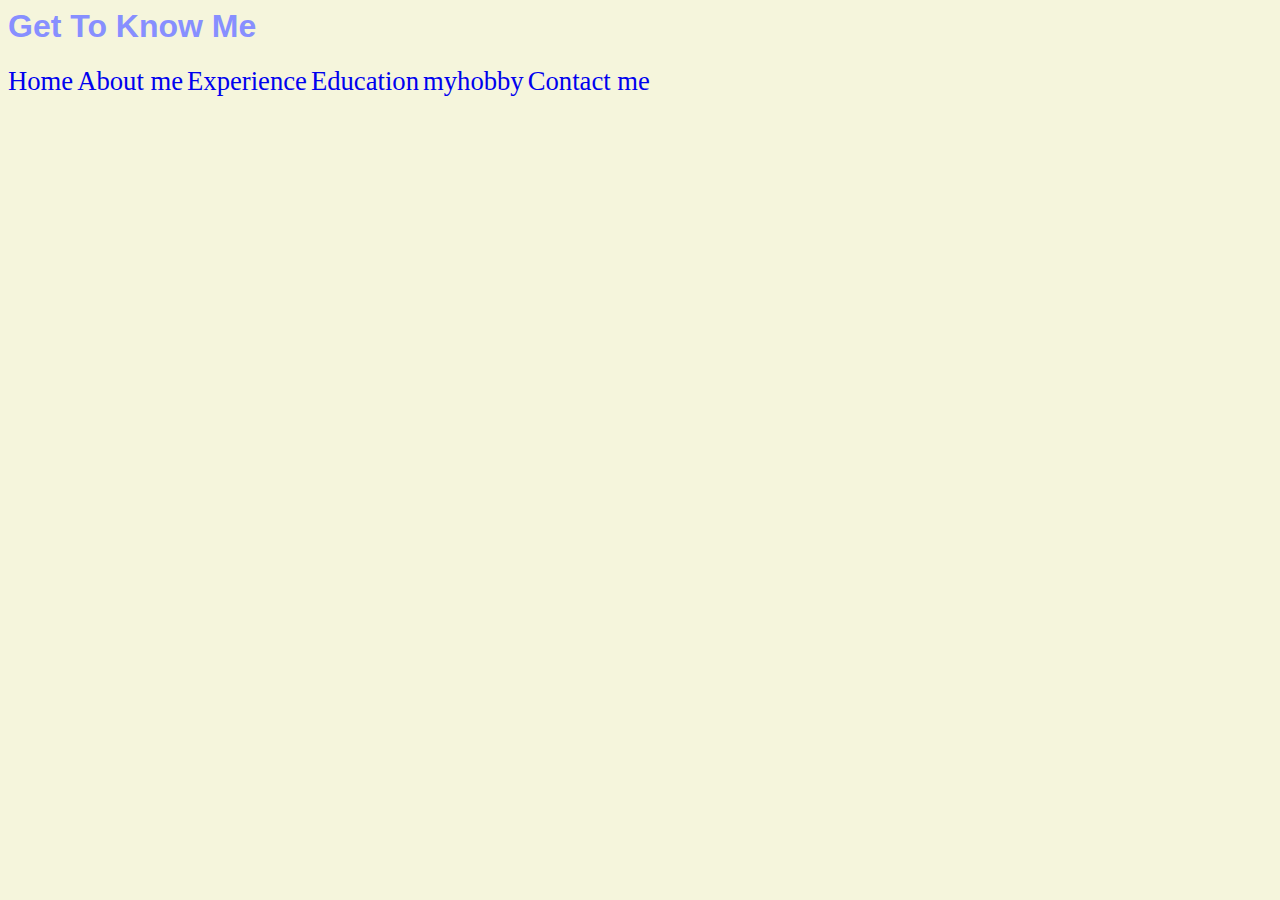
==== biodata.html @ be979119 "Add files via upload" ====
<html>
    <head>
        <title>About Me</title>
        <link rel="stylesheet" type="text/css" href="css/style.css">
        </head>
<body>
<h1>Get To Know Me</h1>

<a href="index.html">Home</a>
<a href="biodata.html">About me</a>
<a href="experience.html">Experience</a>
<a href="education.html">Education</a>
<a href="hobby.html">myhobby</a>
<a href="contact.html">Contact me</a>


</body>
</html>
---- css/style.css ----
body

{
     background-color: beige
}


h1
       {
            color:rgb(135, 143, 255);
            font-family: 'Lucida Sans', 'Lucida Sans Regular', 'Lucida Grande', 'Lucida Sans Unicode', Geneva, Verdana, sans-serif
       }



a 
           {

               text-decoration: navajowhite ;
               font-family: Arial, Helvetica, sans-serif
               padding: 20px;
               font-size: 20pt;
           }

a:hover
       {

          color: purple;
          font-size: 20pt;
       }
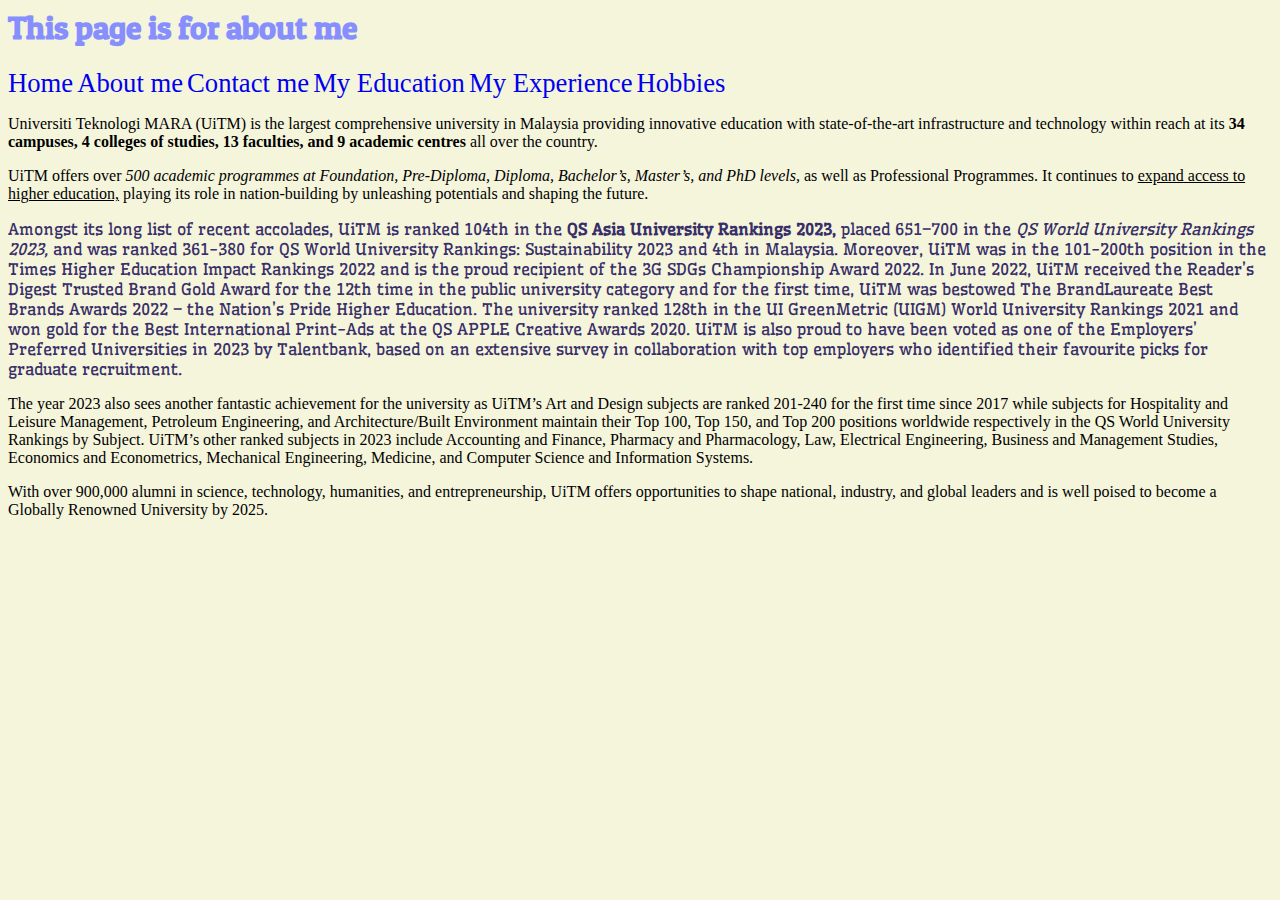
==== commit c5021108: "Add files via upload" ====
--- a/biodata.html
+++ b/biodata.html
@@ -1,18 +1,40 @@
-<html>
-    <head>
-        <title>About Me</title>
-        <link rel="stylesheet" type="text/css" href="css/style.css">
-        </head>
-<body>
-<h1>Get To Know Me</h1>
-
-<a href="index.html">Home</a>
-<a href="biodata.html">About me</a>
-<a href="experience.html">Experience</a>
-<a href="education.html">Education</a>
-<a href="hobby.html">myhobby</a>
-<a href="contact.html">Contact me</a>
-
-
-</body>
-</html>
+<html> 
+    <head> 
+        <title>About me</title> 
+        <link rel="stylesheet" type="text/css" href="css/style.css"> 
+ 
+        <link rel="preconnect" href="https://fonts.googleapis.com"> 
+        <link rel="preconnect" href="https://fonts.gstatic.com" crossorigin> 
+        <link href="https://fonts.googleapis.com/css2?family=Hanalei+Fill&family=Patua+One&family=Wellfleet&display=swap" rel="stylesheet"> 
+       
+    </head> 
+<body> 
+<h1 style="font-family:'Patua One', cursive;">This page is for about me</h1> 
+ 
+<div class="header"> 
+<a href="index.html">Home</a> 
+<a href="biodata.html">About me</a> 
+<a href="contact.html">Contact me</a> 
+<a href="education.html">My Education</a> 
+<a href="experience.html">My Experience</a> 
+<a href="hobby.html">Hobbies</a> 
+</div> 
+ 
+ 
+<div class="content"> 
+<p>Universiti Teknologi MARA (UiTM) is the largest comprehensive university in Malaysia providing innovative education with state-of-the-art infrastructure and technology within reach at its <b> 34 campuses, 4 colleges of studies, 13 faculties, and 9 academic centres </b> all over the country.</p> 
+ 
+<p>UiTM offers over <i>500 academic programmes at Foundation, Pre-Diploma, Diploma, Bachelor’s, Master’s, and PhD levels,</i> as well as Professional Programmes. It continues to <u>expand access to higher education,</u> playing its role in nation-building by unleashing potentials and shaping the future.</p> 
+ 
+<p style="color: rgb(56, 47, 104);font-family:'Wellfleet', cursive;font-size: 16px;">Amongst its long list of recent accolades, UiTM is ranked 104th in the <strong>QS Asia University Rankings 2023,</strong> placed 651–700 in the <em>QS World University Rankings 2023,</em> and was ranked 361-380 for QS World University Rankings: Sustainability 2023 and 4th in Malaysia. Moreover, UiTM was in the 101-200th position in the Times Higher Education Impact Rankings 2022 and is the proud recipient of the 3G SDGs Championship Award 2022. In June 2022, UiTM received the Reader’s Digest Trusted Brand Gold Award for the 12th time in the public university category and for the first time, UiTM was bestowed The BrandLaureate Best Brands Awards 2022 – the Nation’s Pride Higher Education. The university ranked 128th in the UI GreenMetric (UIGM) World University Rankings 2021 and won gold for the Best International Print-Ads at the QS APPLE Creative Awards 2020. UiTM is also proud to have been voted as one of the Employers’ Preferred Universities in 2023 by Talentbank, based on an extensive survey in collaboration with top employers who identified their favourite picks for graduate recruitment.</p> 
+ 
+<p>The year 2023 also sees another fantastic achievement for the university as UiTM’s Art and Design subjects are ranked 201-240 for the first time since 2017 while subjects for Hospitality and Leisure Management, Petroleum Engineering, and Architecture/Built Environment maintain their Top 100, Top 150, and Top 200 positions worldwide respectively in the QS World University Rankings by Subject. UiTM’s other ranked subjects in 2023 include Accounting and Finance, Pharmacy and Pharmacology, Law, Electrical Engineering, Business and Management Studies, Economics and Econometrics, Mechanical Engineering, Medicine, and Computer Science and Information Systems.</p> 
+ 
+<p>With over 900,000 alumni in science, technology, humanities, and entrepreneurship, UiTM offers opportunities to shape national, industry, and global leaders and is well poised to become a Globally Renowned University by 2025.</p> 
+ 
+</div> 
+ 
+ 
+ 
+</body> 
+</html>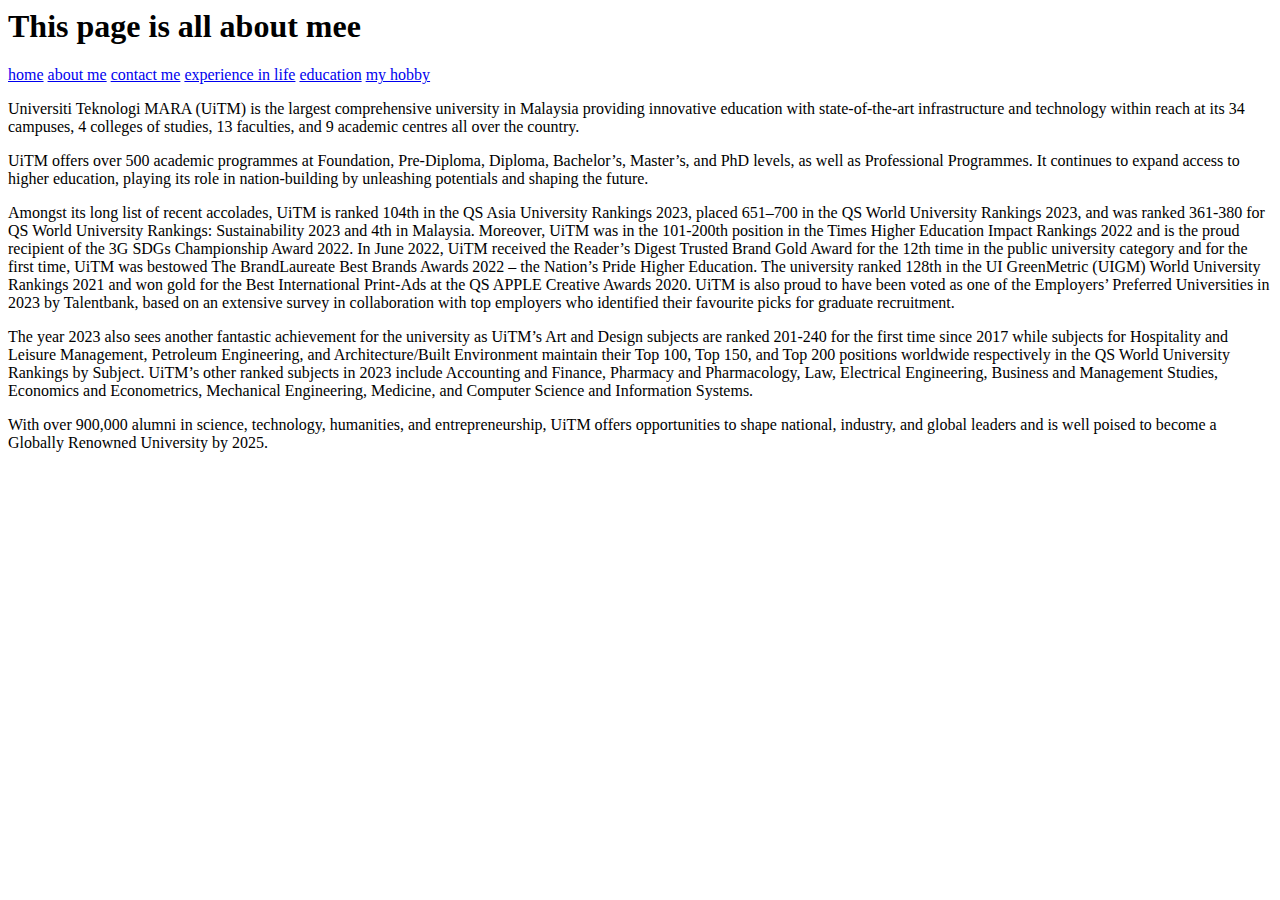
==== commit a7b710b3: "Add files via upload" ====
--- a/biodata.html
+++ b/biodata.html
@@ -1,40 +1,37 @@
-<html> 
-    <head> 
-        <title>About me</title> 
-        <link rel="stylesheet" type="text/css" href="css/style.css"> 
- 
-        <link rel="preconnect" href="https://fonts.googleapis.com"> 
-        <link rel="preconnect" href="https://fonts.gstatic.com" crossorigin> 
-        <link href="https://fonts.googleapis.com/css2?family=Hanalei+Fill&family=Patua+One&family=Wellfleet&display=swap" rel="stylesheet"> 
-       
-    </head> 
-<body> 
-<h1 style="font-family:'Patua One', cursive;">This page is for about me</h1> 
- 
-<div class="header"> 
-<a href="index.html">Home</a> 
-<a href="biodata.html">About me</a> 
-<a href="contact.html">Contact me</a> 
-<a href="education.html">My Education</a> 
-<a href="experience.html">My Experience</a> 
-<a href="hobby.html">Hobbies</a> 
-</div> 
- 
- 
-<div class="content"> 
-<p>Universiti Teknologi MARA (UiTM) is the largest comprehensive university in Malaysia providing innovative education with state-of-the-art infrastructure and technology within reach at its <b> 34 campuses, 4 colleges of studies, 13 faculties, and 9 academic centres </b> all over the country.</p> 
- 
-<p>UiTM offers over <i>500 academic programmes at Foundation, Pre-Diploma, Diploma, Bachelor’s, Master’s, and PhD levels,</i> as well as Professional Programmes. It continues to <u>expand access to higher education,</u> playing its role in nation-building by unleashing potentials and shaping the future.</p> 
- 
-<p style="color: rgb(56, 47, 104);font-family:'Wellfleet', cursive;font-size: 16px;">Amongst its long list of recent accolades, UiTM is ranked 104th in the <strong>QS Asia University Rankings 2023,</strong> placed 651–700 in the <em>QS World University Rankings 2023,</em> and was ranked 361-380 for QS World University Rankings: Sustainability 2023 and 4th in Malaysia. Moreover, UiTM was in the 101-200th position in the Times Higher Education Impact Rankings 2022 and is the proud recipient of the 3G SDGs Championship Award 2022. In June 2022, UiTM received the Reader’s Digest Trusted Brand Gold Award for the 12th time in the public university category and for the first time, UiTM was bestowed The BrandLaureate Best Brands Awards 2022 – the Nation’s Pride Higher Education. The university ranked 128th in the UI GreenMetric (UIGM) World University Rankings 2021 and won gold for the Best International Print-Ads at the QS APPLE Creative Awards 2020. UiTM is also proud to have been voted as one of the Employers’ Preferred Universities in 2023 by Talentbank, based on an extensive survey in collaboration with top employers who identified their favourite picks for graduate recruitment.</p> 
- 
-<p>The year 2023 also sees another fantastic achievement for the university as UiTM’s Art and Design subjects are ranked 201-240 for the first time since 2017 while subjects for Hospitality and Leisure Management, Petroleum Engineering, and Architecture/Built Environment maintain their Top 100, Top 150, and Top 200 positions worldwide respectively in the QS World University Rankings by Subject. UiTM’s other ranked subjects in 2023 include Accounting and Finance, Pharmacy and Pharmacology, Law, Electrical Engineering, Business and Management Studies, Economics and Econometrics, Mechanical Engineering, Medicine, and Computer Science and Information Systems.</p> 
- 
-<p>With over 900,000 alumni in science, technology, humanities, and entrepreneurship, UiTM offers opportunities to shape national, industry, and global leaders and is well poised to become a Globally Renowned University by 2025.</p> 
- 
-</div> 
- 
- 
- 
-</body> 
+<html>
+    <head>
+        <title>About me</title>
+        <link rel="stylesheet" type="text/css" href="css/styles.css">
+        <link rel="preconnect" href="https://fonts.googleapis.com">
+<link rel="preconnect" href="https://fonts.gstatic.com" crossorigin>
+<link href="https://fonts.googleapis.com/css2?family=Diphylleia&display=swap" rel="stylesheet">
+    </head>
+<body>
+<h1> This page is all about mee</h1>
+
+<div class="header">
+<a href="index.html">home</a>
+<a href="biodata.html">about me</a>
+<a href="contact.html">contact me</a>
+<a href="experience.html">experience in life</a>
+<a href="education.html">education</a>
+<a href="hobby.html">my hobby</a>
+</div>
+
+<div class="content">
+    <p>Universiti Teknologi MARA (UiTM) is the largest comprehensive university in Malaysia providing innovative education with state-of-the-art infrastructure and technology within reach at its 34 campuses, 4 colleges of studies, 13 faculties, and 9 academic centres all over the country.</p>
+
+<p>UiTM offers over 500 academic programmes at Foundation, Pre-Diploma, Diploma, Bachelor’s, Master’s, and PhD levels, as well as Professional Programmes. It continues to expand access to higher education, playing its role in nation-building by unleashing potentials and shaping the future.
+</p>
+
+<p>Amongst its long list of recent accolades, UiTM is ranked 104th in the QS Asia University Rankings 2023, placed 651–700 in the QS World University Rankings 2023, and was ranked 361-380 for QS World University Rankings: Sustainability 2023 and 4th in Malaysia. Moreover, UiTM was in the 101-200th position in the Times Higher Education Impact Rankings 2022 and is the proud recipient of the 3G SDGs Championship Award 2022. In June 2022, UiTM received the Reader’s Digest Trusted Brand Gold Award for the 12th time in the public university category and for the first time, UiTM was bestowed The BrandLaureate Best Brands Awards 2022 – the Nation’s Pride Higher Education. The university ranked 128th in the UI GreenMetric (UIGM) World University Rankings 2021 and won gold for the Best International Print-Ads at the QS APPLE Creative Awards 2020. UiTM is also proud to have been voted as one of the Employers’ Preferred Universities in 2023 by Talentbank, based on an extensive survey in collaboration with top employers who identified their favourite picks for graduate recruitment.</p>
+
+<p>The year 2023 also sees another fantastic achievement for the university as UiTM’s Art and Design subjects are ranked 201-240 for the first time since 2017 while subjects for Hospitality and Leisure Management, Petroleum Engineering, and Architecture/Built Environment maintain their Top 100, Top 150, and Top 200 positions worldwide respectively in the QS World University Rankings by Subject. UiTM’s other ranked subjects in 2023 include Accounting and Finance, Pharmacy and Pharmacology, Law, Electrical Engineering, Business and Management Studies, Economics and Econometrics, Mechanical Engineering, Medicine, and Computer Science and Information Systems.</p>
+
+<p>With over 900,000 alumni in science, technology, humanities, and entrepreneurship, UiTM offers opportunities to shape national, industry, and global leaders and is well poised to become a Globally Renowned University by 2025.</p>
+</div>
+
+
+
+</body> 
 </html>